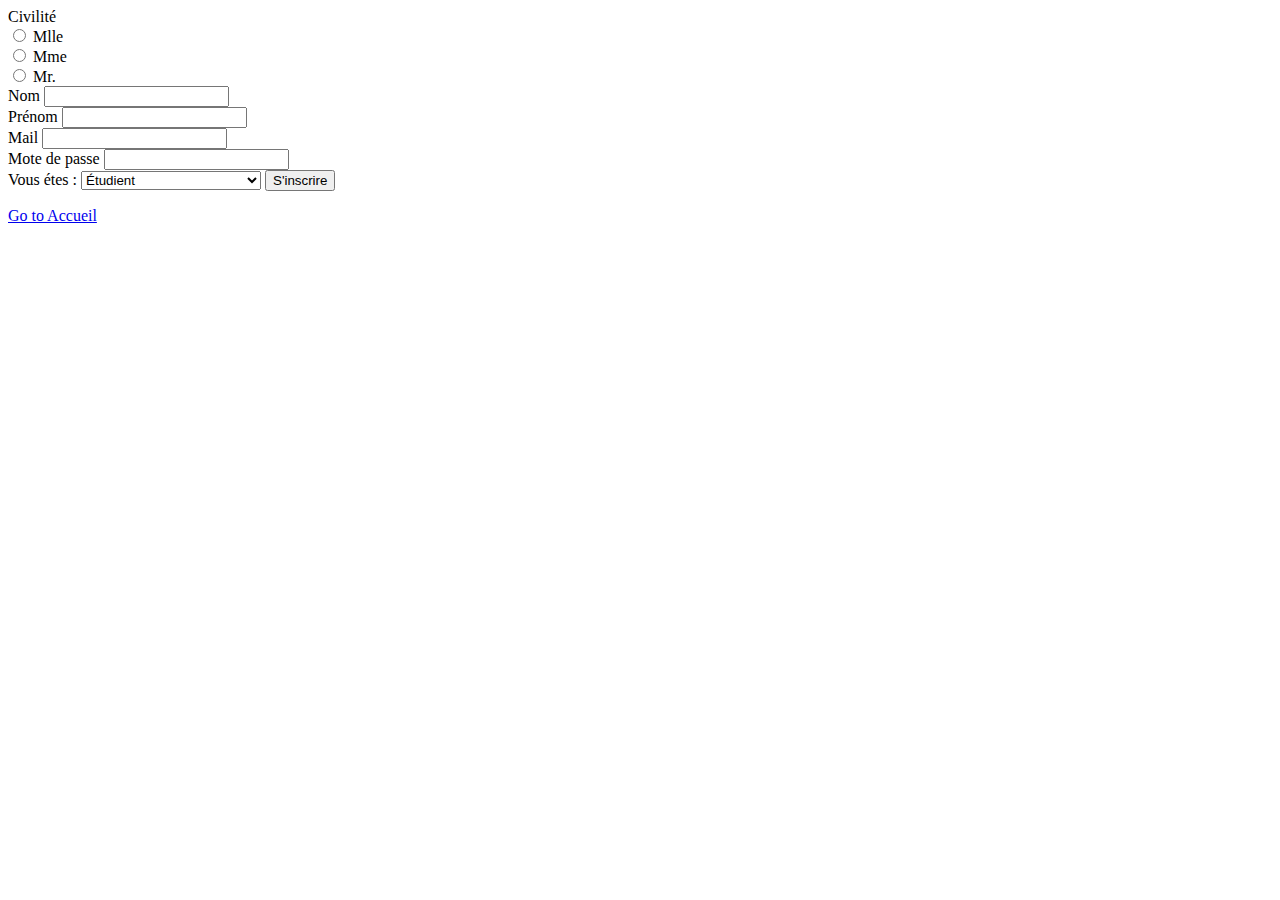
==== index.html @ 96928c47 "primier commit" ====
<html>
    <head>
        <title> Inscription </title>
        <meta charset="utf-8"/>
    </head>
    <body>
        <form name="Inscription" method="post" action="=">
            Civilité <br>
            <input type="radio" name="Civilité"> Mlle <br>
            <input type="radio" name="Civilité"> Mme <br>
            <input type="radio" name="Civilité"> Mr. <br>
    
            Nom  
            <input type="text" name="nom" value="">  <br>
            Prénom
            <input type="text" name="prénom" value=""> <br>
            Mail
            <input type="text" name="email" value=""> <br>
            Mote de passe 
            <input type="password" name="email" value=""> <br>
    
            Vous étes :
    
            <select name="niv">
                <option> Étudient</option>
                <option> Fonctionnaire</option>
                <option> Employé au secteur privée</option>
            </select>
    
            <input type="button" name="envoyer" value="S'inscrire">
    
           </form> 
            

       

       <a href="protfolio.html">  Go to Accueil</a> 

    </body>                                                                                                                
</html>
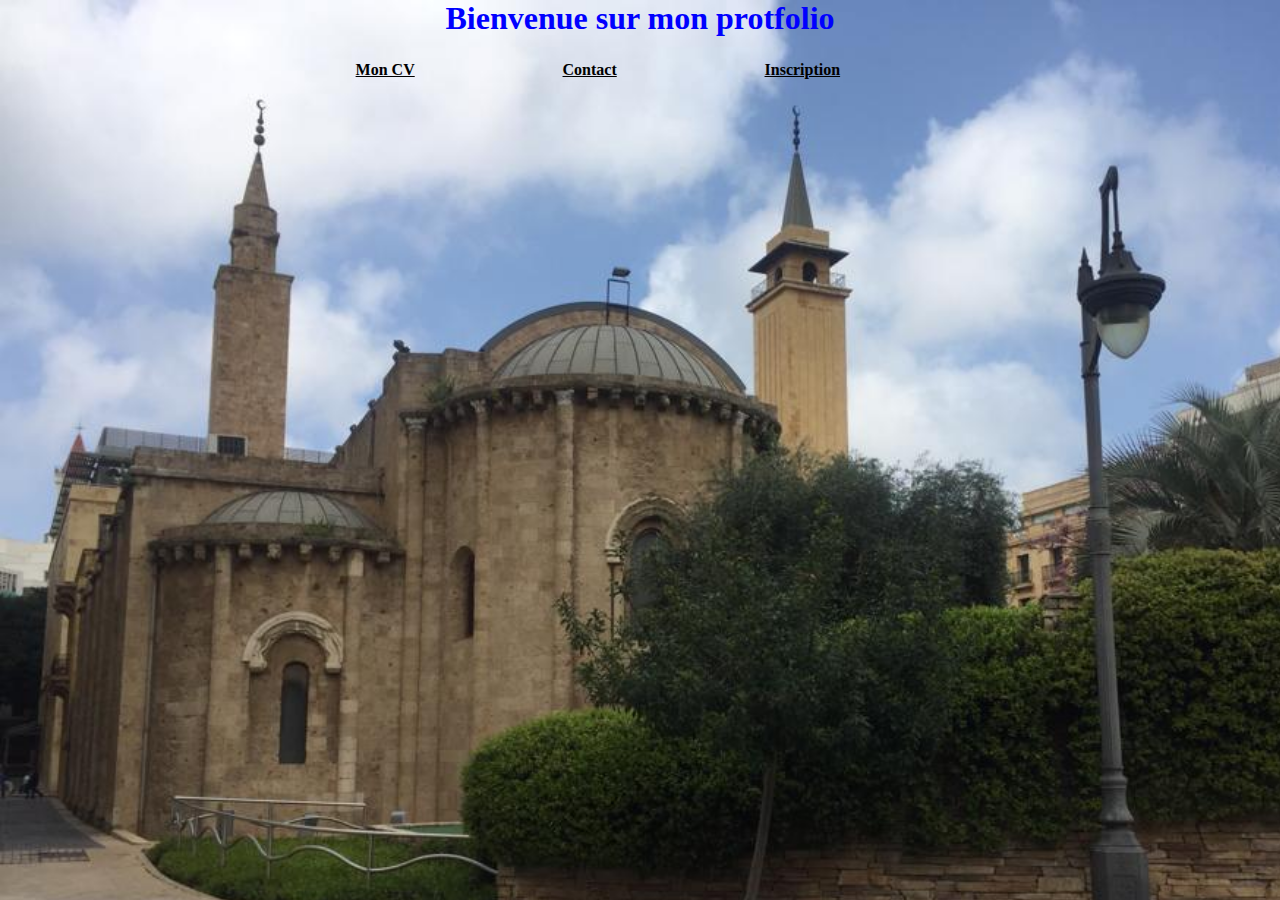
==== commit 12c18d61: "mon commit" ====
--- a/index.html
+++ b/index.html
@@ -1,40 +1,22 @@
 <html>
     <head>
-        <title> Inscription </title>
+        <title> Accueil </title>
         <meta charset="utf-8"/>
+        <link rel="stylesheet" type="text/css" href="style.css">
     </head>
     <body>
-        <form name="Inscription" method="post" action="=">
-            Civilité <br>
-            <input type="radio" name="Civilité"> Mlle <br>
-            <input type="radio" name="Civilité"> Mme <br>
-            <input type="radio" name="Civilité"> Mr. <br>
     
-            Nom  
-            <input type="text" name="nom" value="">  <br>
-            Prénom
-            <input type="text" name="prénom" value=""> <br>
-            Mail
-            <input type="text" name="email" value=""> <br>
-            Mote de passe 
-            <input type="password" name="email" value=""> <br>
-    
-            Vous étes :
-    
-            <select name="niv">
-                <option> Étudient</option>
-                <option> Fonctionnaire</option>
-                <option> Employé au secteur privée</option>
-            </select>
-    
-            <input type="button" name="envoyer" value="S'inscrire">
-    
-           </form> 
+        <h1> Bienvenue sur mon protfolio </h1>
+
+        <table  align="center" width="100%">
             
+        <tr>
 
-       
-
-       <a href="protfolio.html">  Go to Accueil</a> 
-
+            <td align="right"><a href="CV.html"> <h4> Mon CV </h4></td></a>
+            <td align="center"><a href="contact.html"> <h4> Contact </h4></td></a>
+            <td align="left"><a href="inscription.html"> <h4> Inscription </h4></td></a>
+        </tr>
+        
+        </table>
     </body>                                                                                                                
 </html>--- a/style.css
+++ b/style.css
@@ -0,0 +1,31 @@
+body{
+   max-width: 1200px;
+   margin:auto;
+   background-image:url("images/1.jpg");
+   background-repeat: no-repeat; 
+   background-size: calc(1500px);
+   color: ivory;
+}
+h1{
+    color:blue;
+    text-align: center;
+}
+footer{
+    background-color: black;
+    text-align: center;
+}
+
+a:link{
+    color: black;
+}
+
+a:visited{
+    color: black;
+}
+a:hover{
+    color: black;
+}
+
+a:active{
+    color: black;
+}
